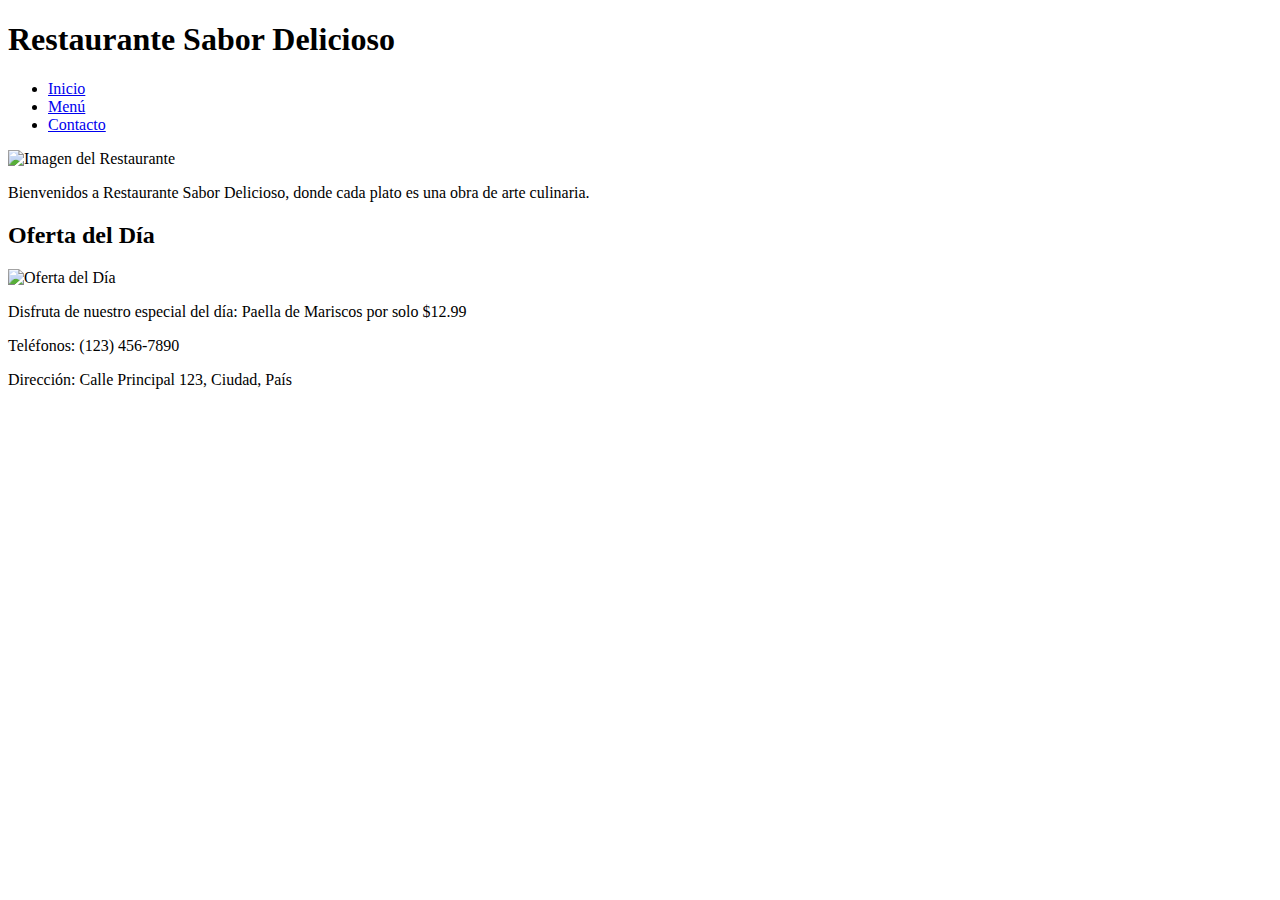
==== index.html @ b4a7a11b "Create index.html" ====
<!DOCTYPE html>
<html lang="es">
<head>
    <meta charset="UTF-8">
    <meta name="viewport" content="width=device-width, initial-scale=1.0">
    <title>Restaurante Sabor Delicioso</title>
    <link rel="stylesheet" href="styles.css">
</head>
<body>
    <header>
        <h1>Restaurante Sabor Delicioso</h1>
        <nav>
            <ul>
                <li><a href="index.html">Inicio</a></li>
                <li><a href="menu.html">Menú</a></li>
                <li><a href="ordenar.html">Contacto</a></li>
            </ul>
        </nav>
    </header>
    
    <section id="inicio">
        <img src="imagen_principal.jpg" alt="Imagen del Restaurante">
        <div class="descripcion">
            <p>Bienvenidos a Restaurante Sabor Delicioso, donde cada plato es una obra de arte culinaria.</p>
        </div>
        <div class="oferta-del-dia">
            <h2>Oferta del Día</h2>
            <img src="oferta_dia.jpg" alt="Oferta del Día">
            <p>Disfruta de nuestro especial del día: Paella de Mariscos por solo $12.99</p>
        </div>
    </section>
    
    <footer>
        <p>Teléfonos: (123) 456-7890</p>
        <p>Dirección: Calle Principal 123, Ciudad, País</p>
    </footer>
</body>
</html>
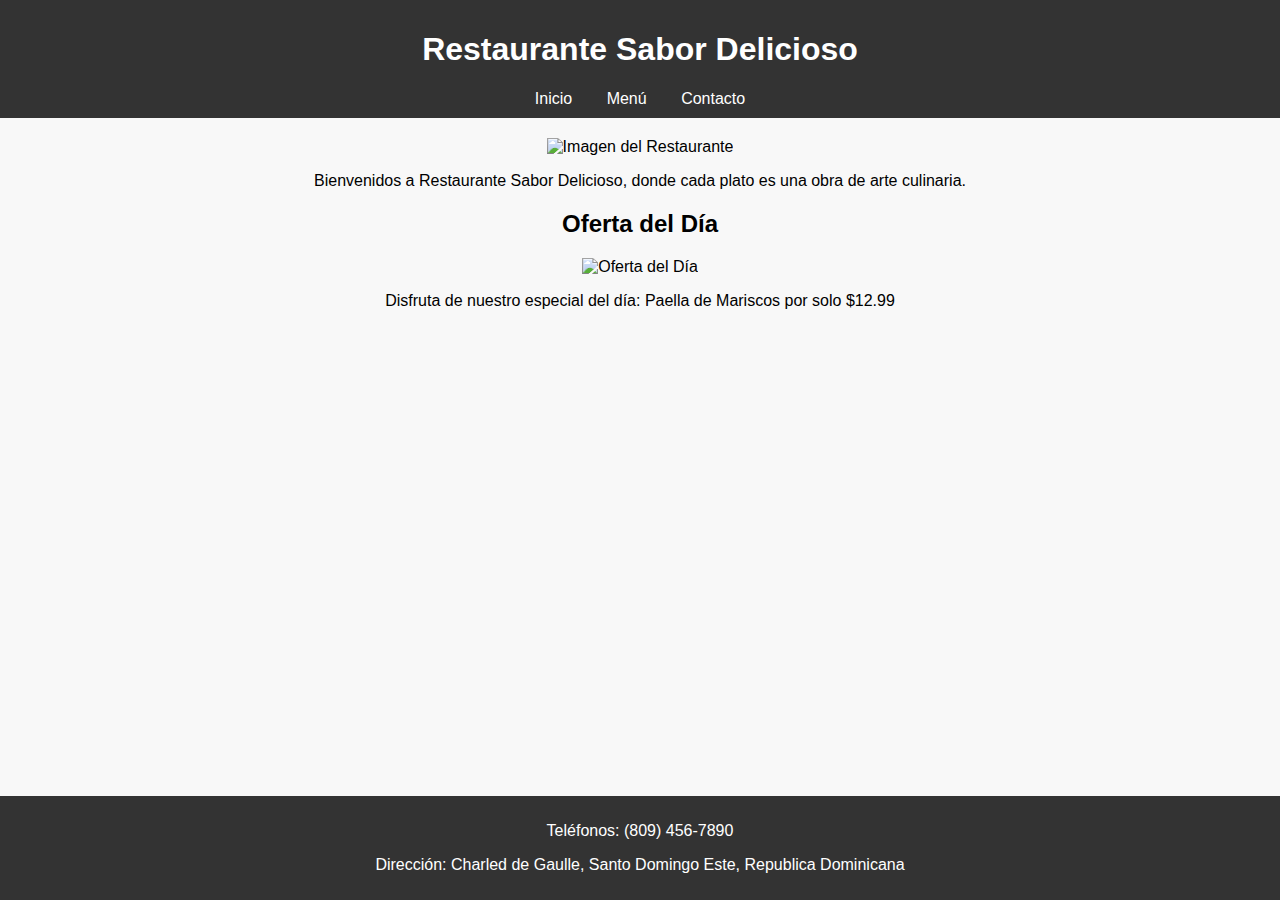
==== commit 01f4dfe1: "Update index.html" ====
--- a/index.html
+++ b/index.html
@@ -31,8 +31,8 @@
     </section>
     
     <footer>
-        <p>Teléfonos: (123) 456-7890</p>
-        <p>Dirección: Calle Principal 123, Ciudad, País</p>
+        <p>Teléfonos: (809) 456-7890</p>
+        <p>Dirección: Charled de Gaulle, Santo Domingo Este, Republica Dominicana</p>
     </footer>
 </body>
 </html>
--- a/styles.css
+++ b/styles.css
@@ -0,0 +1,86 @@
+body {
+    font-family: Arial, sans-serif;
+    margin: 0;
+    padding: 0;
+    background-color: #f8f8f8;
+}
+
+header {
+    background-color: #333;
+    color: white;
+    padding: 10px 0;
+    text-align: center;
+}
+
+nav ul {
+    list-style-type: none;
+    margin: 0;
+    padding: 0;
+}
+
+nav ul li {
+    display: inline;
+    margin: 0 15px;
+}
+
+nav ul li a {
+    color: white;
+    text-decoration: none;
+}
+
+section {
+    padding: 20px;
+    text-align: center;
+}
+
+table {
+    margin: 0 auto;
+    border-collapse: collapse;
+    width: 80%;
+}
+
+table, th, td {
+    border: 1px solid #ddd;
+}
+
+th, td {
+    padding: 8px;
+    text-align: left;
+}
+
+th {
+    background-color: #f2f2f2;
+}
+
+img {
+    width: 100%;
+    height: auto;
+}
+
+footer {
+    background-color: #333;
+    color: white;
+    padding: 10px 0;
+    text-align: center;
+    position: absolute;
+    bottom: 0;
+    width: 100%;
+}
+
+form {
+    margin: 0 auto;
+    width: 50%;
+    text-align: left;
+}
+
+label {
+    display: block;
+    margin: 10px 0 5px;
+}
+
+input, textarea, button {
+    width: 100%;
+    padding: 10px;
+    margin: 5px 0;
+    box-sizing: border-box;
+}
